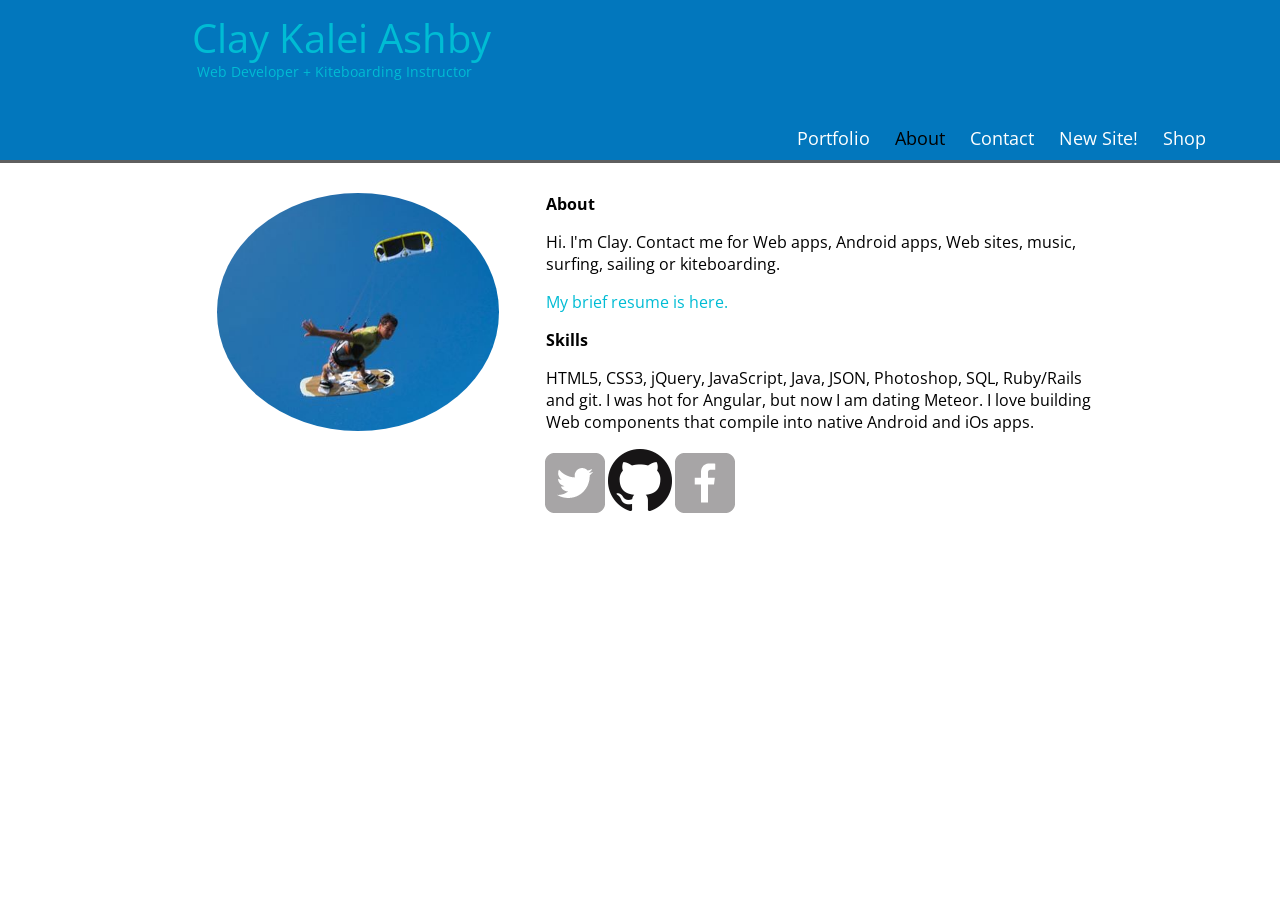
==== about.html @ 01be5b34 "link to shopify store" ====
<!DOCTYPE html>
<html  lang="en">
  <head>
    <meta charset="utf-8">
    <link href='http://fonts.googleapis.com/css?family=Changa+One|Open+Sans' rel='stylesheet' type='text/css'>
    <link rel="stylesheet" href="css/normalize.css">
    <link rel="stylesheet" href="css/main.css">
    <link rel="stylesheet" href="css/responsive.css">
    <meta name="viewport" content="width=device-width, initial-scale=1.0, minimum-scale=1.0">
    <title>Clay Kalei Ashby | Web Developer + Kiteboarding Instructor</title>
  </head>
  
  <body>
    <header>
      <a href="index.html" class="logo">
        <h1 class="header-title ">Clay Kalei Ashby</h1>
        <h2 class="header-subtitle">Web Developer + Kiteboarding Instructor</h2>
      </a>

      <nav>
        <ul>
          <li><a href="index.html">Portfolio</a></li>
          <li><a href="about.html" class="selected">About</a></li>
          <li><a href="contact.html">Contact</a></li>
          <li><a href="https://ckashby.github.io/mdlProduct/">New Site!</a></li>
          <li><a href="http://hawaiian-kiteboarding.myshopify.com/">Shop</a></li>
        </ul>
      </nav>
    </header>

    <div id="wrapper">
      <section>
        <img src="img/kitejump.jpg" alt="Kiteboarder jumping" class="profile-photo">
        <h3>About</h3>
        <p>Hi. I'm Clay. Contact me for Web apps, Android apps, Web sites, music, surfing, sailing or kiteboarding.</p>
        <p><a href="assets/ClayAshbyResume.pdf" class="blue">My brief resume is here.</a>

        <h3>Skills</h3>
        <p>HTML5, CSS3, jQuery, JavaScript, Java, JSON, Photoshop, SQL, Ruby/Rails and git. I was hot for Angular, but now I am dating <a class="black" href="http://www.meteor.com">Meteor.</a> I love building <a href="https://http://letsdo.meteor.com/" class="black">Web components</a> that compile into native Android and iOs apps.  
        </p>
        </p>
        </p>
      </section>
    </div>

    <footer>
      <a href="https://twitter.com/clayashby"><img src="img/twitter-wrap.png" alt="twitter logo"></a>
      <a href="https://github.com/ckashby"><img src="img/GitHub-Mark-64px.png" alt="github logo" ></a>
      <a href="https://www.facebook.com/captainkello"><img src="img/facebook-wrap.png" alt="facebook logo"></a>
    </footer>
      
  </body>

</html>
---- css/main.css ----
/***********************************
 GENERAL    TODO:  ADD Fonts from google.com/fonts
************************************/

 body {
 	margin: 0;
	font-family: 'Open Sans', sans-serif;
}

a {
	text-decoration: none;
	color: #fff;
}

img {
	max-width: 100%;
	
}

/* wrapper contains entire body */
#wrapper {
	max-width: 940px;
	margin: 0 auto;
	padding: 0;
	/* background-image: url('../img/twitter.png'); */
}

p {
	margin: 0 1em 1em 1em;
}

/***********************************
PAGE - PORTFOLIO
************************************/

#gallery {
	margin: 0;
	padding: 0;
	list-style: none;
}

#gallery li {
	float: left;
	width: 45%;
	margin: 2.5%;
	background-color: #f5f5f5;
	color: #03a9f4;
}

#gallery li a p {
	margin: 0;
	padding: 5%;
	font-size: 0.9em;
	color:#00bcd4;
}

/***********************************
 HEADER 
************************************/

header {
	float: left;
	margin: 0 0 30px 0;
	padding: 12px 0 0 0;
	background: #0277bd;
	width: 100%;
	
}

.logo {
	text-align: center;
	margin: 0 0 30px 0;
	padding: 0;
}

/* Large Text */

h1, h2 {
	color: #00bcd4;  /* #00BC00 */
	/* font-family: 'Open Sans', sans-serif; */
	font-weight: normal;
	
}

h1 {
	font-size: 1.1em;
	line-height: 0.8em;
}

h2 {
	font-size: 0.9em;
	line-height: 0.8em;
}

h3 {
	font-size: 1em;
	margin: 0 1em 1em 1em;
}

/***********************************
NAVIGATION
************************************/

nav {
	text-align: center;
	background-color: #03a9f4;
	/* TODO: add margin-right */

	padding: 14px 0 10px 0;
}

nav a {
	font-weight: normal;
	
	padding: 0 10px 0 10px;
}
nav a:hover {
	color: #000;
}

nav ul {
	list-style: none;
	margin: 0;
}

nav li {
	display: inline-block;
}

.selected {
	color: #000;
}


/***********************************
 FOOTER
************************************/

footer {
	clear: both;
	text-align: center;
	font-size: 0.7em;
	color: #ccc;
}

.contact-details li {
  list-style: none;
}

.black {
	color: #000;
}

.blue {
	color: #00bcd4;
}
---- css/responsive.css ----
/* Media queries for responsive design */

@media screen and (min-width: 480px) {

/***********************************
TWO COLUMN LAYOUT
************************************/

#primary {
  width: 50%;
  float: left;
}

#secondary {
  width: 40%;
  float: right;
}

/***********************************
PAGE: PORTFOLIO - THREE COLUMN LAYOUT    
************************************/
#gallery li {
  width: 28.3333%;
}

/***********************************
PAGE: PORTFOLIO - nth-child is super cool!    
************************************/
#gallery li:nth-child(4n) {
  clear: left;
}

/***********************************
PAGE: ABOUT 
************************************/
.profile-photo {
    border-radius: 50%;
    width: 30%;
    margin-left: 3%;
}

}

/***********************************
HEADER
************************************/
@media screen and (min-width: 768px) {
  nav {
    background: none;
    float: right;
    font-size: 1.125em;
    margin-right: 5%;
    text-align: right;
    width: 45%;
  }
  .logo {
    float: left;
    margin-left: 15%;
    text-align: left;
    width: 45%;
  }

  .header-title {
    font-size: 2.5em;
    margin: 10px auto;
  }
  .header-subtitle {
    font-size: 0.9em;
    margin-bottom: 5px;
    padding-left: 5px;
  }
  header {
    border-bottom: 3px solid #5f5f5f;
  }
  .profile-photo {
    float: left;
    margin-left: 5%;
    margin-right: 5%;
  }

}
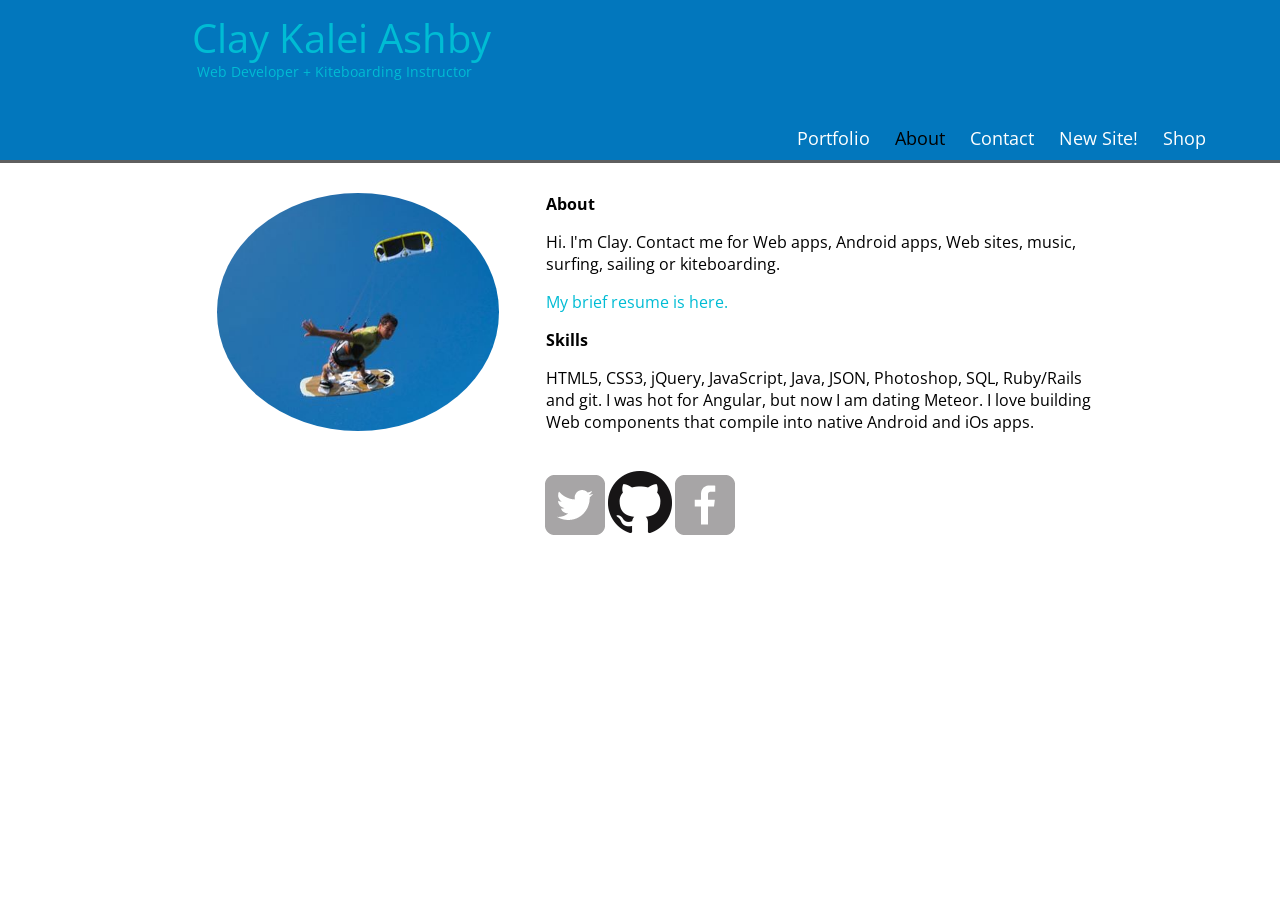
==== commit 9c306238: "Test Wordpress blog" ====
--- a/about.html
+++ b/about.html
@@ -42,6 +42,10 @@
         </p>
       </section>
     </div>
+    <div>
+    <a class="wordpress-timeline" href="https://ckashbyblog.wordpress.com" lang="en" data-theme="light" data-link-color="#000000" width="300" height="500">ckashbyblog</a>
+    <script type="text/javascript">(function(d){var f = d.getElementsByTagName('SCRIPT')[0], p = d.createElement('SCRIPT');p.type = 'text/javascript';p.async = true;p.src = '//widgets.wp.com/platform.js';f.parentNode.insertBefore(p,f);}(document));</script>
+    </div>
 
     <footer>
       <a href="https://twitter.com/clayashby"><img src="img/twitter-wrap.png" alt="twitter logo"></a>
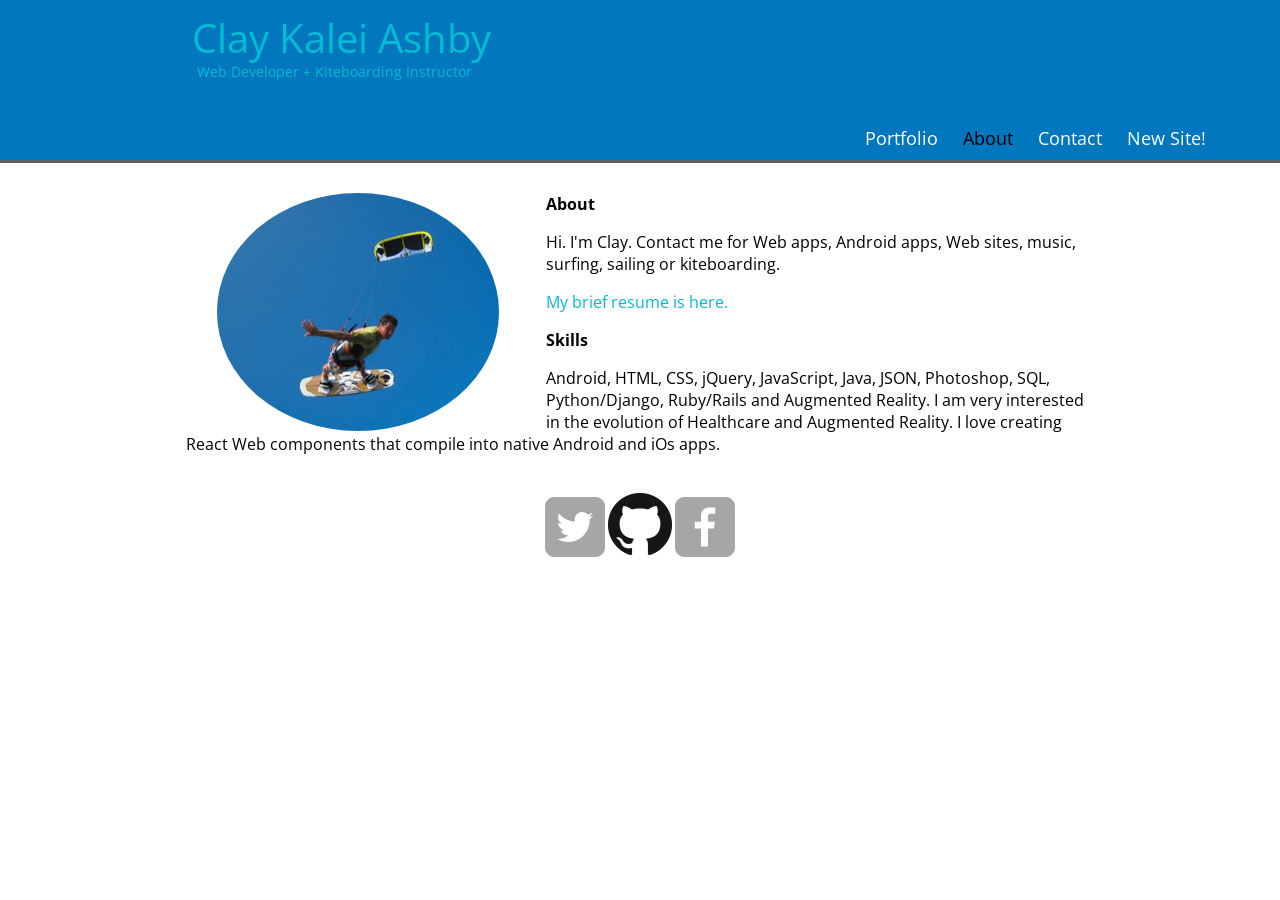
==== commit 4b3ab937: "update contact" ====
--- a/about.html
+++ b/about.html
@@ -9,7 +9,7 @@
     <meta name="viewport" content="width=device-width, initial-scale=1.0, minimum-scale=1.0">
     <title>Clay Kalei Ashby | Web Developer + Kiteboarding Instructor</title>
   </head>
-  
+
   <body>
     <header>
       <a href="index.html" class="logo">
@@ -23,7 +23,6 @@
           <li><a href="about.html" class="selected">About</a></li>
           <li><a href="contact.html">Contact</a></li>
           <li><a href="https://ckashby.github.io/mdlProduct/">New Site!</a></li>
-          <li><a href="http://hawaiian-kiteboarding.myshopify.com/">Shop</a></li>
         </ul>
       </nav>
     </header>
@@ -36,7 +35,7 @@
         <p><a href="assets/ClayAshbyResume.pdf" class="blue">My brief resume is here.</a>
 
         <h3>Skills</h3>
-        <p>HTML5, CSS3, jQuery, JavaScript, Java, JSON, Photoshop, SQL, Ruby/Rails and git. I was hot for Angular, but now I am dating <a class="black" href="http://www.meteor.com">Meteor.</a> I love building <a href="https://http://letsdo.meteor.com/" class="black">Web components</a> that compile into native Android and iOs apps.  
+        <p>Android, HTML, CSS, jQuery, JavaScript, Java, JSON, Photoshop, SQL, Python/Django, Ruby/Rails and Augmented Reality. I am very interested in the evolution of Healthcare and Augmented Reality. I love creating <a class="black" href="https://facebook.github.io/react/">React Web components</a> that compile into native Android and iOs apps.
         </p>
         </p>
         </p>
@@ -52,8 +51,7 @@
       <a href="https://github.com/ckashby"><img src="img/GitHub-Mark-64px.png" alt="github logo" ></a>
       <a href="https://www.facebook.com/captainkello"><img src="img/facebook-wrap.png" alt="facebook logo"></a>
     </footer>
-      
+
   </body>
 
 </html>
-    
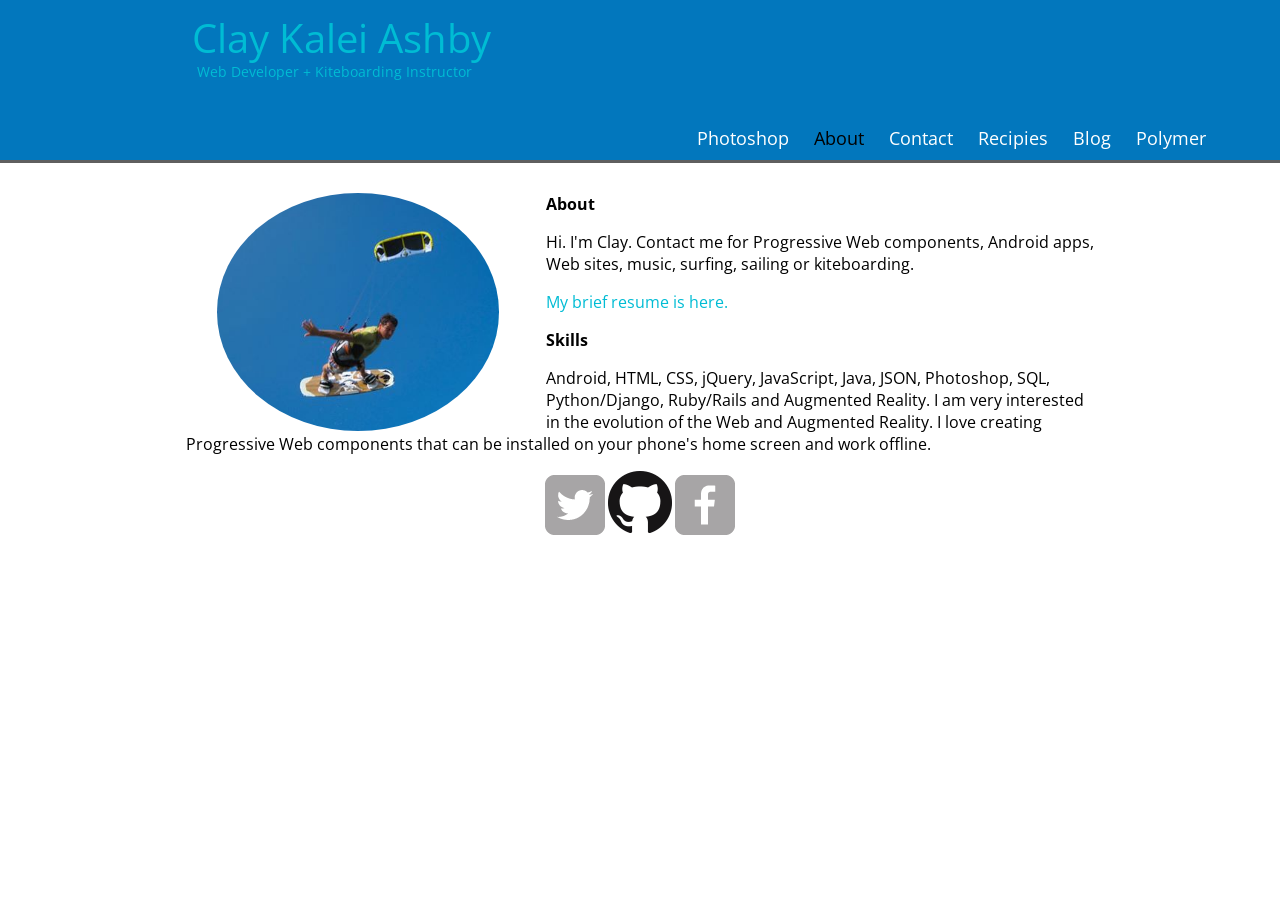
==== commit 70e80300: "Updated blog links" ====
--- a/about.html
+++ b/about.html
@@ -19,10 +19,12 @@
 
       <nav>
         <ul>
-          <li><a href="index.html">Portfolio</a></li>
+          <li><a href="index.html">Photoshop</a></li>
           <li><a href="about.html" class="selected">About</a></li>
           <li><a href="contact.html">Contact</a></li>
-          <li><a href="https://ckashby.github.io/mdlProduct/">New Site!</a></li>
+          <li><a href="https://ckashby.github.io/recipies/#/home">Recipies</a></li>
+          <li><a href="https://ckashbyblog.wordpress.com/">Blog</a></li>
+          <li><a href="https://ckashby.github.io/blog/#/art/list">Polymer</a></li>
         </ul>
       </nav>
     </header>
@@ -31,20 +33,17 @@
       <section>
         <img src="img/kitejump.jpg" alt="Kiteboarder jumping" class="profile-photo">
         <h3>About</h3>
-        <p>Hi. I'm Clay. Contact me for Web apps, Android apps, Web sites, music, surfing, sailing or kiteboarding.</p>
+        <p>Hi. I'm Clay. Contact me for <a class="black" href="https://webcomponents.org/">Progressive Web components</a>, Android apps, Web sites, music, surfing, sailing or kiteboarding.</p>
         <p><a href="assets/ClayAshbyResume.pdf" class="blue">My brief resume is here.</a>
 
         <h3>Skills</h3>
-        <p>Android, HTML, CSS, jQuery, JavaScript, Java, JSON, Photoshop, SQL, Python/Django, Ruby/Rails and Augmented Reality. I am very interested in the evolution of Healthcare and Augmented Reality. I love creating <a class="black" href="https://facebook.github.io/react/">React Web components</a> that compile into native Android and iOs apps.
+        <p>Android, HTML, CSS, jQuery, JavaScript, Java, JSON, Photoshop, SQL, Python/Django, Ruby/Rails and Augmented Reality. I am very interested in the evolution of the Web and Augmented Reality. I love creating <a class="black" href="https://webcomponents.org/">Progressive Web components</a> that can be installed on your phone's home screen and work offline.
         </p>
         </p>
         </p>
       </section>
     </div>
     <div>
-    <a class="wordpress-timeline" href="https://ckashbyblog.wordpress.com" lang="en" data-theme="light" data-link-color="#000000" width="300" height="500">ckashbyblog</a>
-    <script type="text/javascript">(function(d){var f = d.getElementsByTagName('SCRIPT')[0], p = d.createElement('SCRIPT');p.type = 'text/javascript';p.async = true;p.src = '//widgets.wp.com/platform.js';f.parentNode.insertBefore(p,f);}(document));</script>
-    </div>
 
     <footer>
       <a href="https://twitter.com/clayashby"><img src="img/twitter-wrap.png" alt="twitter logo"></a>
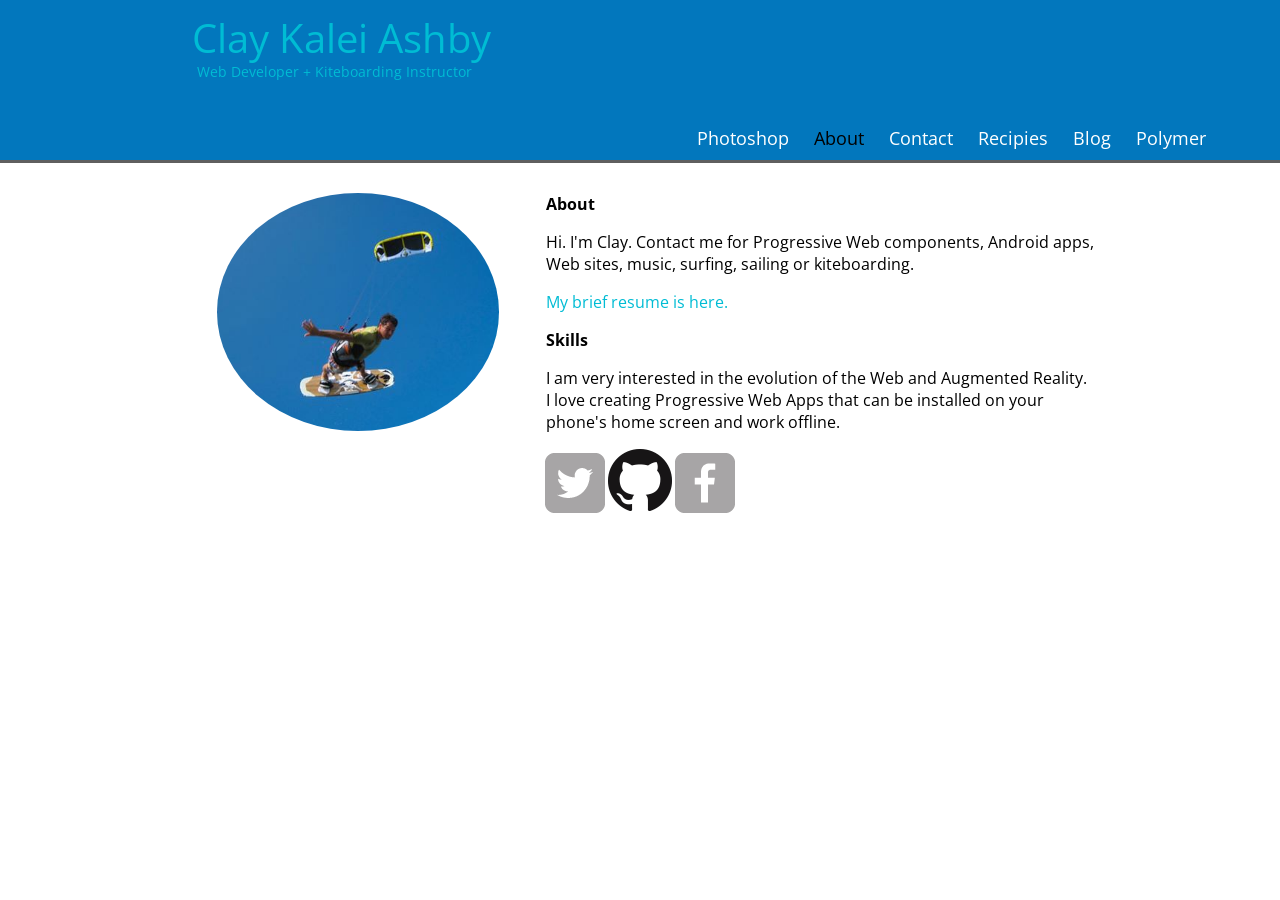
==== commit a0132912: "remove inline blog" ====
--- a/about.html
+++ b/about.html
@@ -37,7 +37,7 @@
         <p><a href="assets/ClayAshbyResume.pdf" class="blue">My brief resume is here.</a>
 
         <h3>Skills</h3>
-        <p>Android, HTML, CSS, jQuery, JavaScript, Java, JSON, Photoshop, SQL, Python/Django, Ruby/Rails and Augmented Reality. I am very interested in the evolution of the Web and Augmented Reality. I love creating <a class="black" href="https://webcomponents.org/">Progressive Web components</a> that can be installed on your phone's home screen and work offline.
+        <p>I am very interested in the evolution of the Web and Augmented Reality. I love creating <a class="black" href="https://webcomponents.org/">Progressive Web Apps</a> that can be installed on your phone's home screen and work offline.
         </p>
         </p>
         </p>
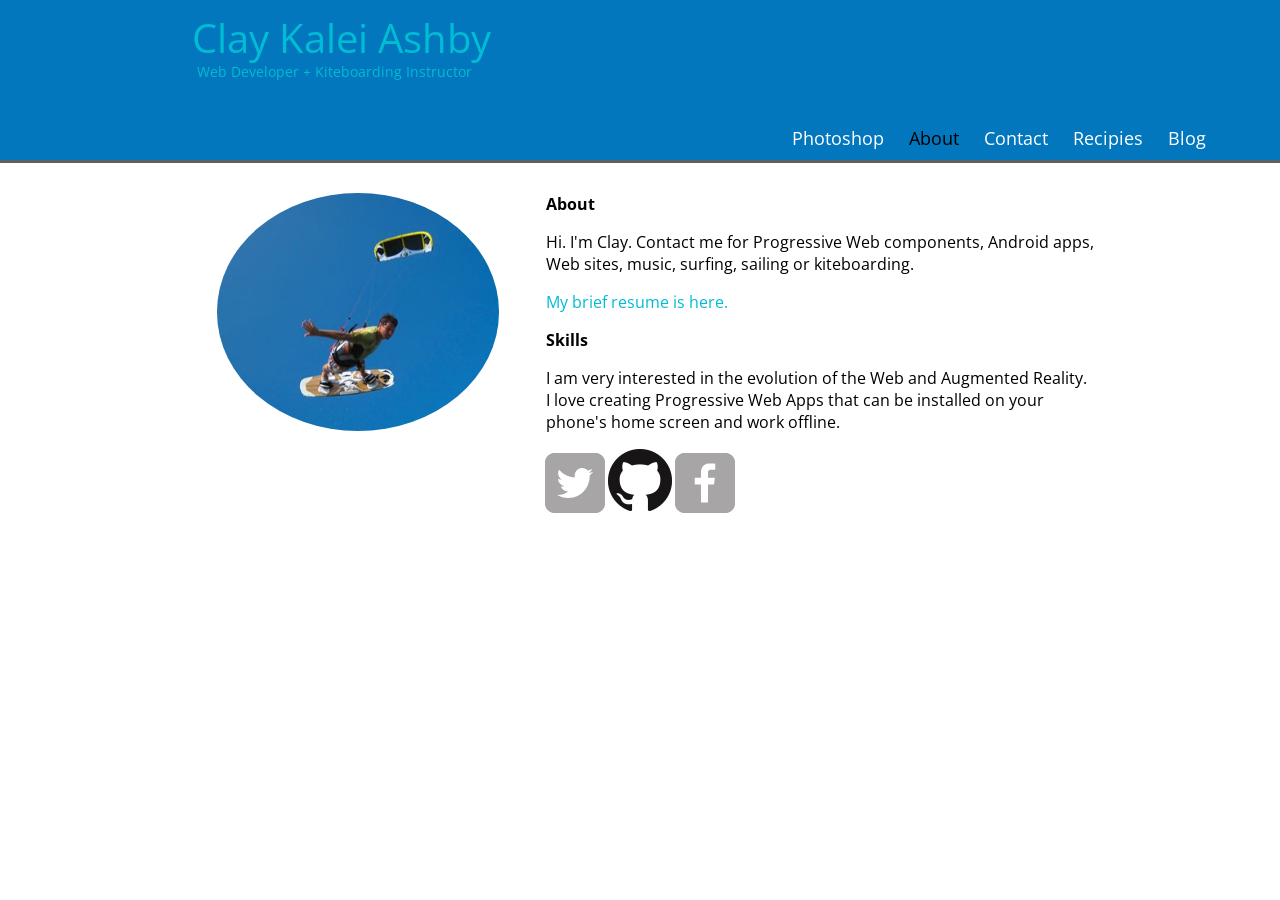
==== commit e9b2e204: "removed link to polymer app" ====
--- a/about.html
+++ b/about.html
@@ -24,7 +24,6 @@
           <li><a href="contact.html">Contact</a></li>
           <li><a href="https://ckashby.github.io/recipies/#/home">Recipies</a></li>
           <li><a href="https://ckashbyblog.wordpress.com/">Blog</a></li>
-          <li><a href="https://ckashby.github.io/blog/#/art/list">Polymer</a></li>
         </ul>
       </nav>
     </header>
@@ -37,7 +36,7 @@
         <p><a href="assets/ClayAshbyResume.pdf" class="blue">My brief resume is here.</a>
 
         <h3>Skills</h3>
-        <p>I am very interested in the evolution of the Web and Augmented Reality. I love creating <a class="black" href="https://webcomponents.org/">Progressive Web Apps</a> that can be installed on your phone's home screen and work offline.
+        <p>I am very interested in the evolution of the Web and Augmented Reality. I love creating <a class="black" href="http://webcomponents.org/">Progressive Web Apps</a> that can be installed on your phone's home screen and work offline.
         </p>
         </p>
         </p>
